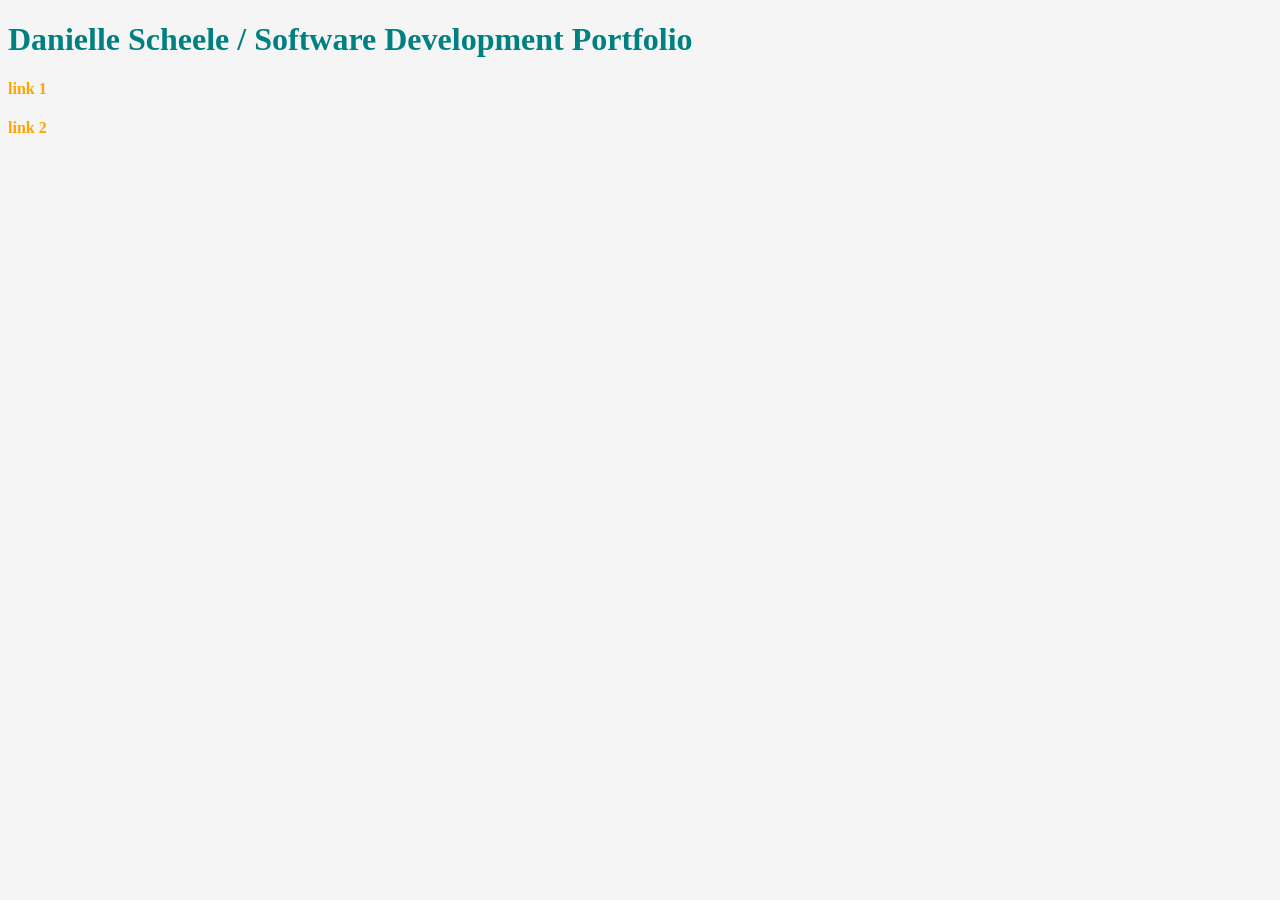
==== index.html @ 8787a219 "updated index and style pages" ====
<!DOCTYPE html>
<html>
<head>
	<meta charset="utf-8">
	<meta http-equiv="X-UA-Compatible" content="IE=edge">
	<title>Software Development Potfolio</title>
	<link rel="stylesheet" href="style.css">

	<h1>Danielle Scheele / Software Development Portfolio</h1>
	<h4>link 1</h4>
	<h4>link 2</h4>
</head>
<body>

</body>
</html>
---- style.css ----
h1 {
	color: teal;
}
h4 {
	color: orange;
}
body {
	background-color: whitesmoke;
}
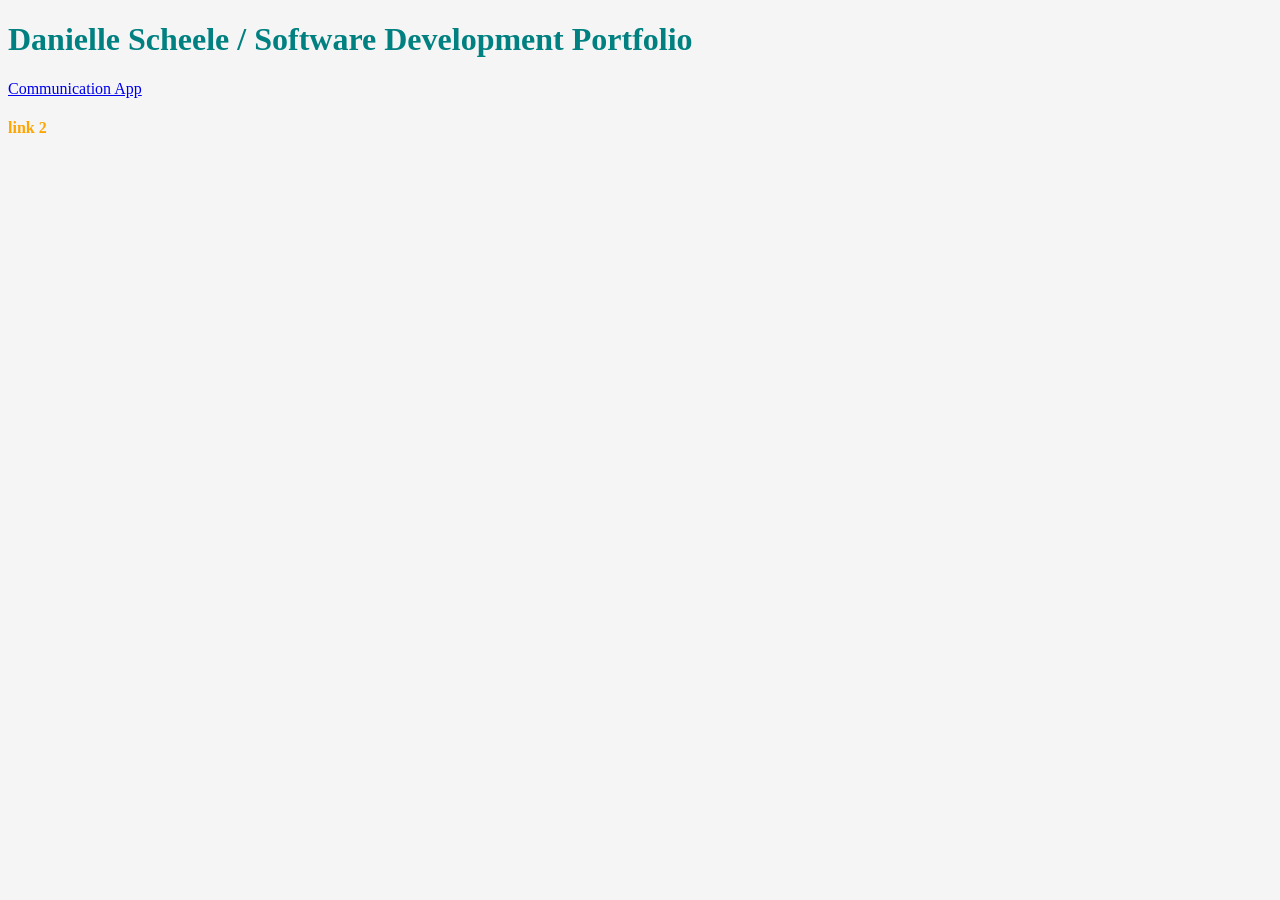
==== commit aef0f3f0: "changed html" ====
--- a/index.html
+++ b/index.html
@@ -7,7 +7,8 @@
 	<link rel="stylesheet" href="style.css">
 
 	<h1>Danielle Scheele / Software Development Portfolio</h1>
-	<h4>link 1</h4>
+	<a href="http://nss-day-cohort-13.github.io/spa-group-chatty-chatecathy/">Communication App</a>
+
 	<h4>link 2</h4>
 </head>
 <body>
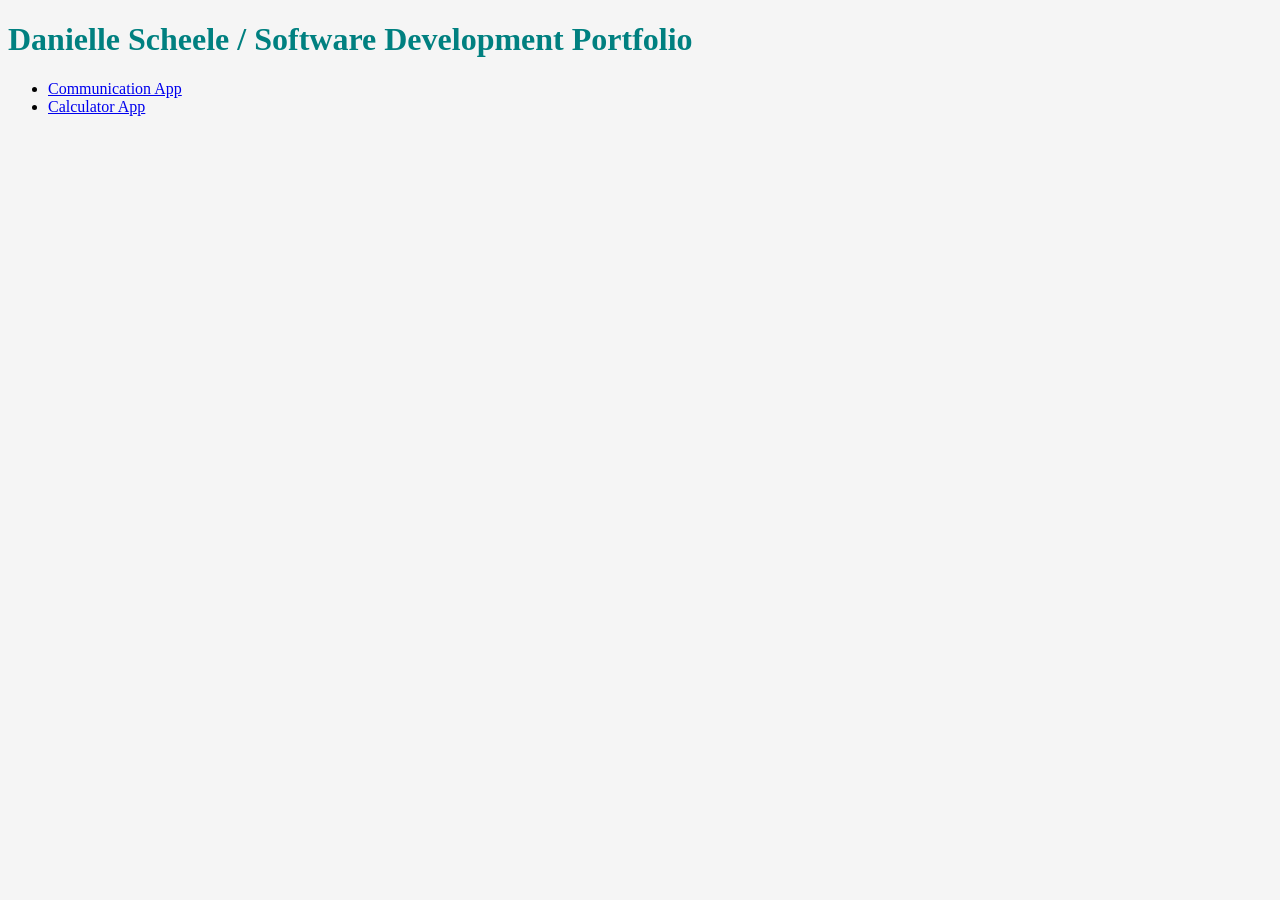
==== commit 0173733b: "added calculator" ====
--- a/index.html
+++ b/index.html
@@ -5,13 +5,15 @@
 	<meta http-equiv="X-UA-Compatible" content="IE=edge">
 	<title>Software Development Potfolio</title>
 	<link rel="stylesheet" href="style.css">
-
-	<h1>Danielle Scheele / Software Development Portfolio</h1>
-	<a href="http://nss-day-cohort-13.github.io/spa-group-chatty-chatecathy/">Communication App</a>
-
-	<h4>link 2</h4>
 </head>
 <body>
+	<h1>Danielle Scheele / Software Development Portfolio</h1>
+	<ul>
+	<li><a href="http://nss-day-cohort-13.github.io/spa-group-chatty-chatecathy/">Communication App</a></li>
+	<li><a href="http://daniellescheele.github.io/calculator/">Calculator App</a></li>
+	</ul>
 
 </body>
-</html>+</html>
+
+
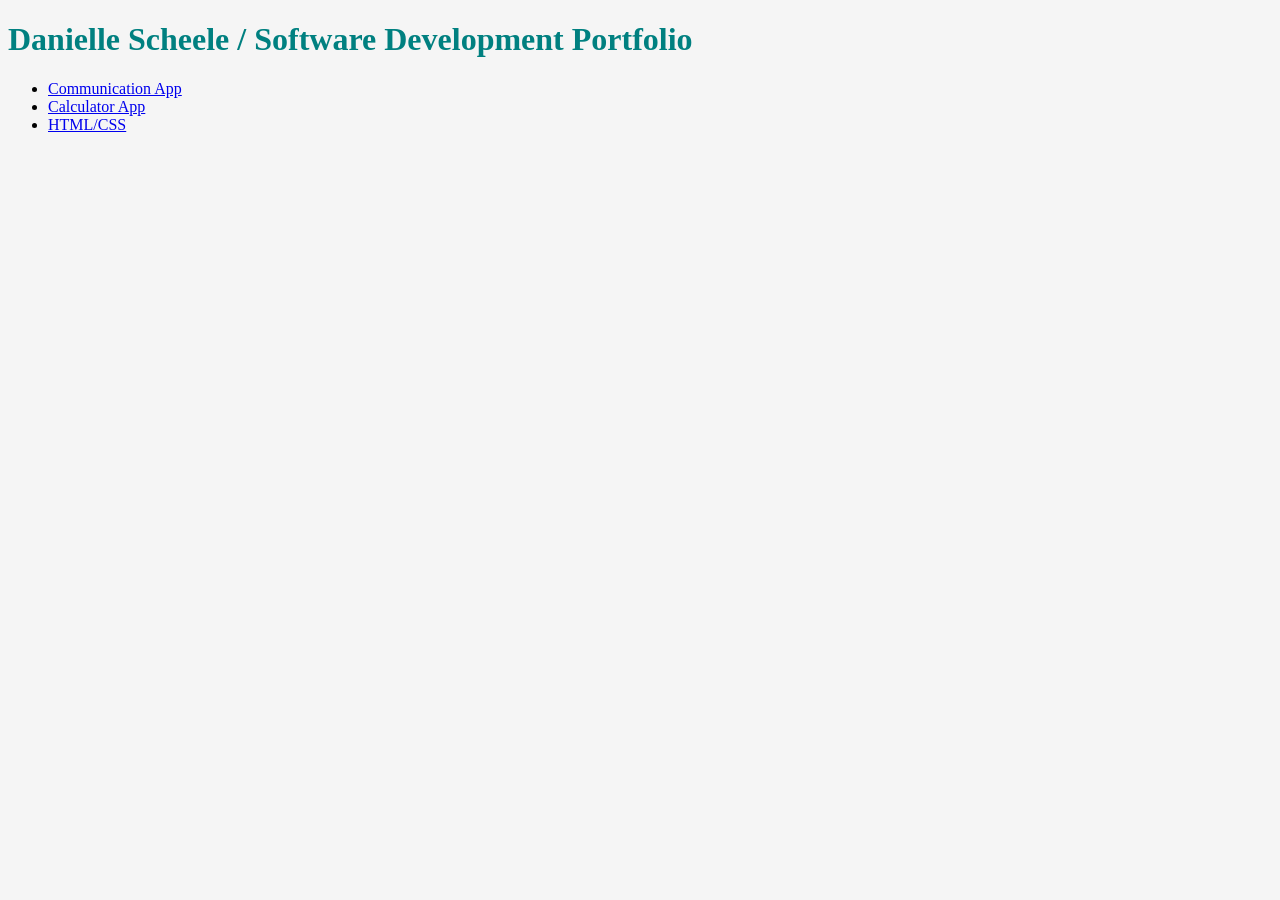
==== commit 6a4b3a50: "added quiz page" ====
--- a/index.html
+++ b/index.html
@@ -11,6 +11,7 @@
 	<ul>
 	<li><a href="http://nss-day-cohort-13.github.io/spa-group-chatty-chatecathy/">Communication App</a></li>
 	<li><a href="http://daniellescheele.github.io/calculator/">Calculator App</a></li>
+	<li><a href="http://daniellescheele.github.io/html-css-quiz">HTML/CSS</a></li>
 	</ul>
 
 </body>
